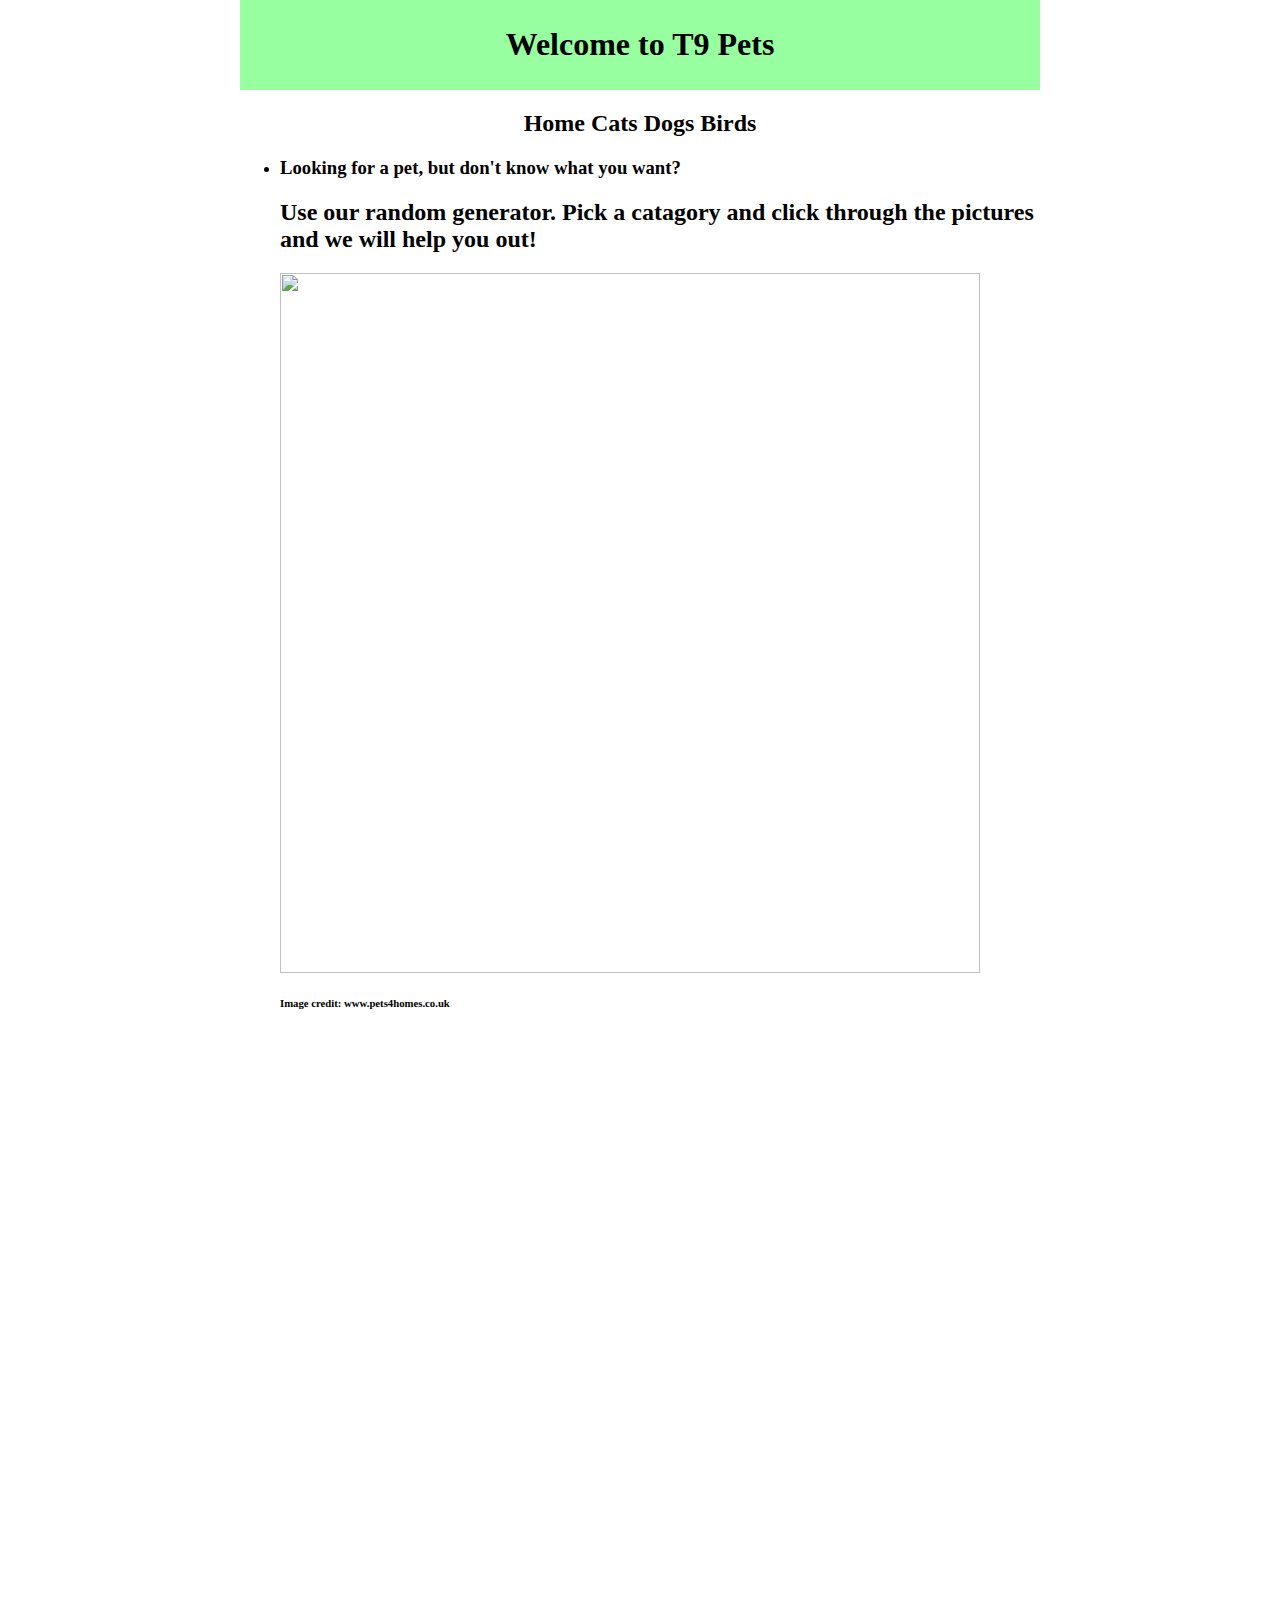
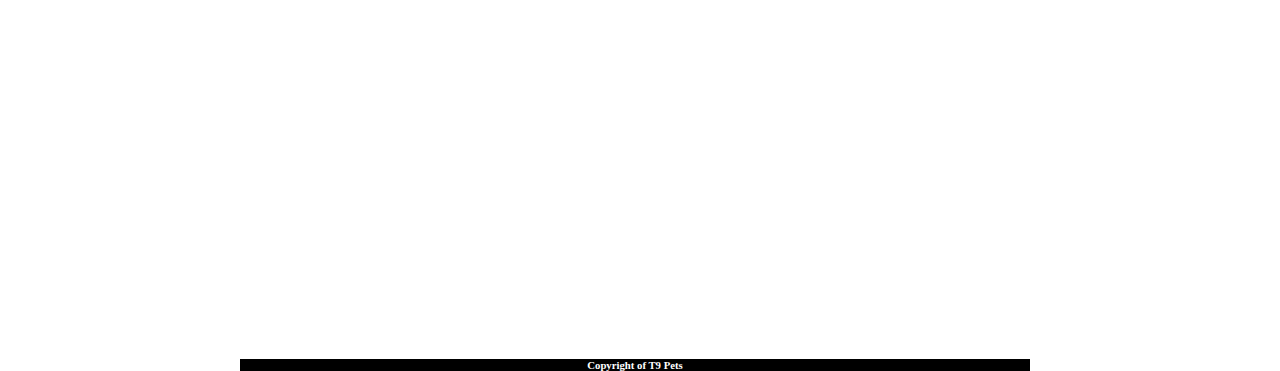
==== index.html @ 3e76b924 "second commit" ====
<html>
	<head>
		<title>
			Find a pet at T9 Pets
		</title>
		<link rel="stylesheet" type="text/css" href="top_nav.css">
	</head>
	<body>
		<header>
		<h1>
			Welcome to T9 Pets
		</h1>
		</header>
		<nav>
			<h2>
					Home	Cats	Dogs	Birds
				</h2>
		</nav>		
		<ul>
			<li>
			  <h3>
			  	Looking for a pet, but don't know what you want?
			  </h3>
			  <p>
			  	<h2>
			  	Use our random generator. Pick a catagory and click through the pictures and we will help you out!</h2>
			  </p>
			  <p>
			  	<img width="700px" src="pets_img.jpg"
			  </p>
			  <h6>
			  	Image credit: www.pets4homes.co.uk
			  	 </h6>
			</li>
		</ul>
		<aside>
		</aside>
		<footer>
			<h6>
			Copyright of T9 Pets</h6>
		</footer>
	</body>

</html>
---- top_nav.css ----
html {
      height: 100%;
    }
    body {
       width: 800px;
       height: 100%;
       background-image: url("background.jpg");
       margin: 0 auto;
    }

    header {
        background-color: 97ffa0;
        padding: 5px;
        font-size: ;
        display: block;
        text-align: center;
    }
    nav {
        float: none;
        text-align: center;
    }
    nav ul {
        padding: ;
        float: left;
        border-bottom: ;
        list-style-type: none;
    }
    nav li {
        float: left;
        text-align: center;
    }
    nav li a {
        display: block;
        height: 25px;
        padding: 12px 18px 8px 18px;
        vertical-align: middle;
    }
    a {
        color: ;
    }
    section {
        width: 73%;
        display: inline-block;
        float: right;
        text-align: center;
    }
    aside {
        width: 17%;
        display: inline-block;
        background-color:;
        padding:;
        min-height: 100%;
    }
    aside ul {
        list-style-type: none;
    }
    footer {
        width: 790px;
        background-color:black;
        color:white;
        clear: both;
        display: block;
        text-align: center;
    }
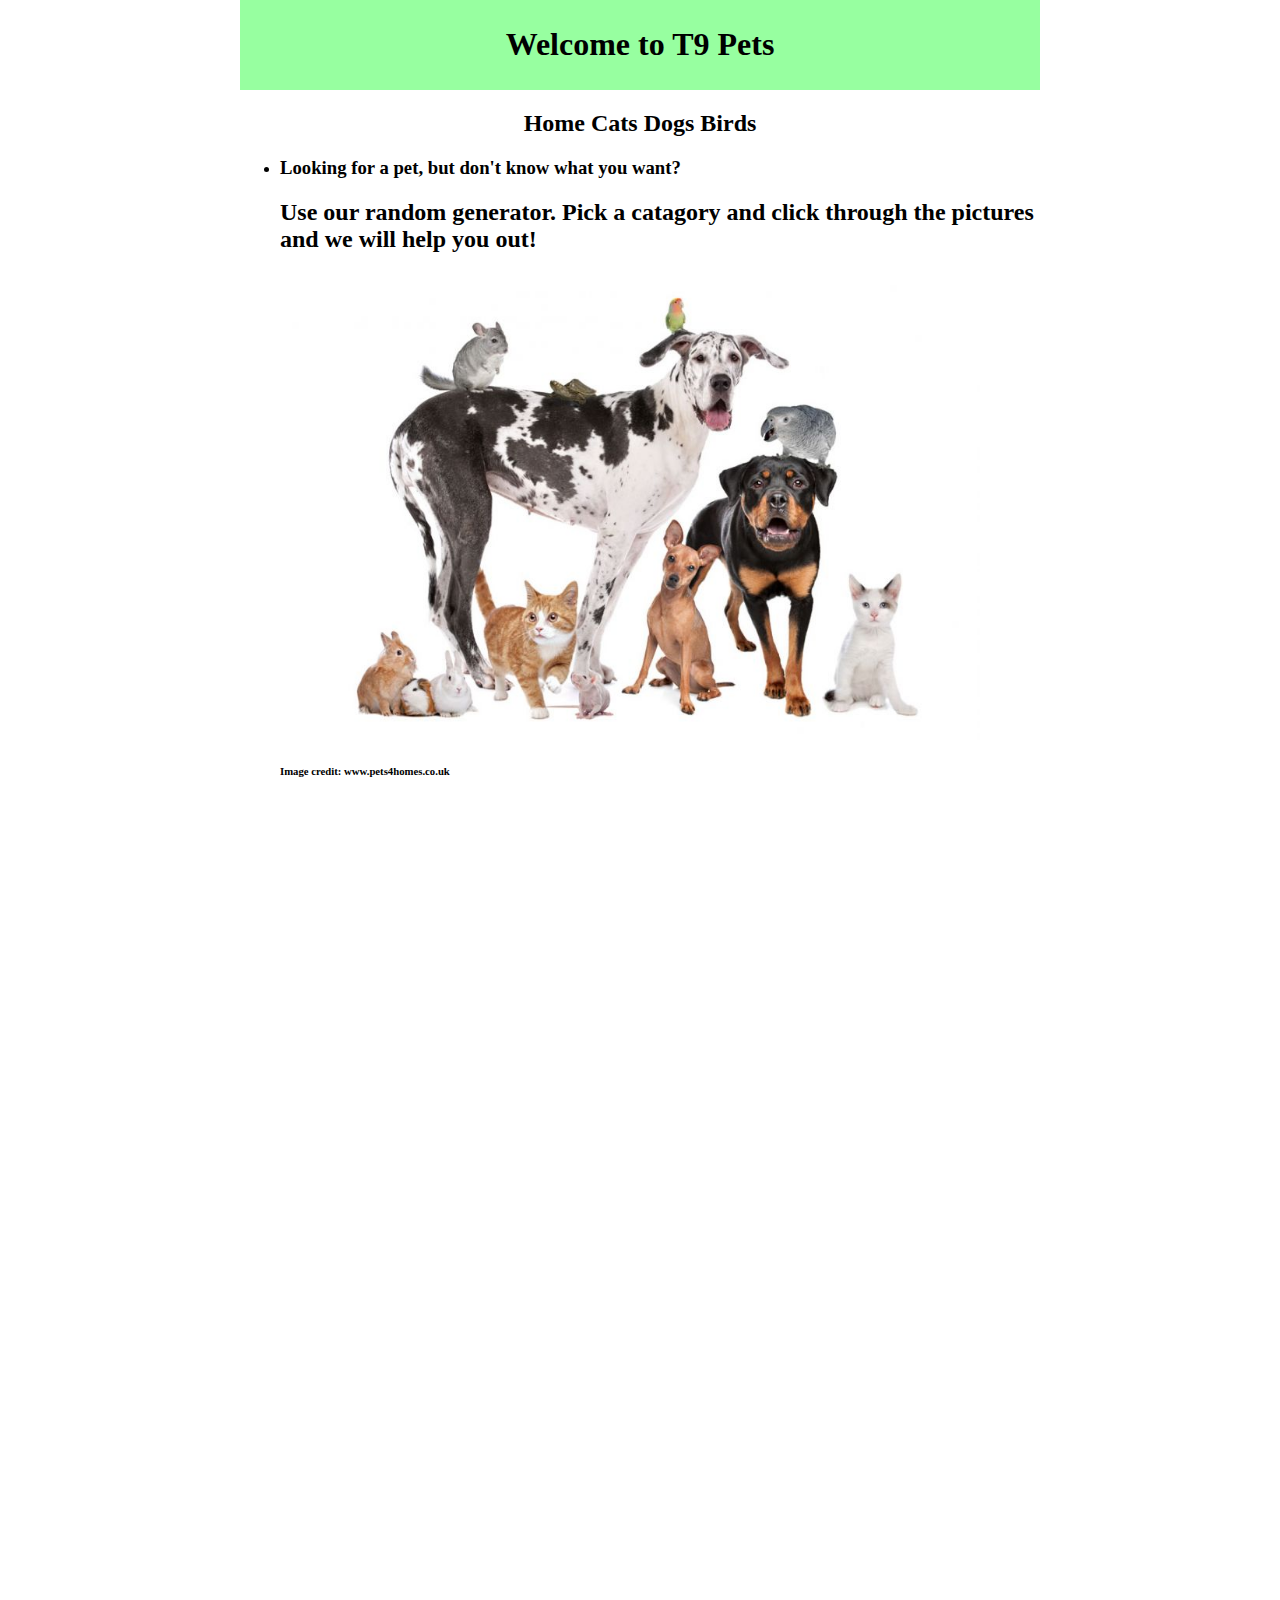
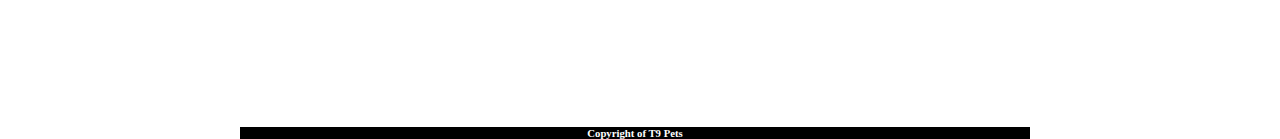
==== commit 5458b7a1: "second commit" ====
--- a/index.html
+++ b/index.html
@@ -26,7 +26,7 @@
 			  	Use our random generator. Pick a catagory and click through the pictures and we will help you out!</h2>
 			  </p>
 			  <p>
-			  	<img width="700px" src="pets_img.jpg"
+			  	<img width="700px" src="Pets_img.jpg"
 			  </p>
 			  <h6>
 			  	Image credit: www.pets4homes.co.uk
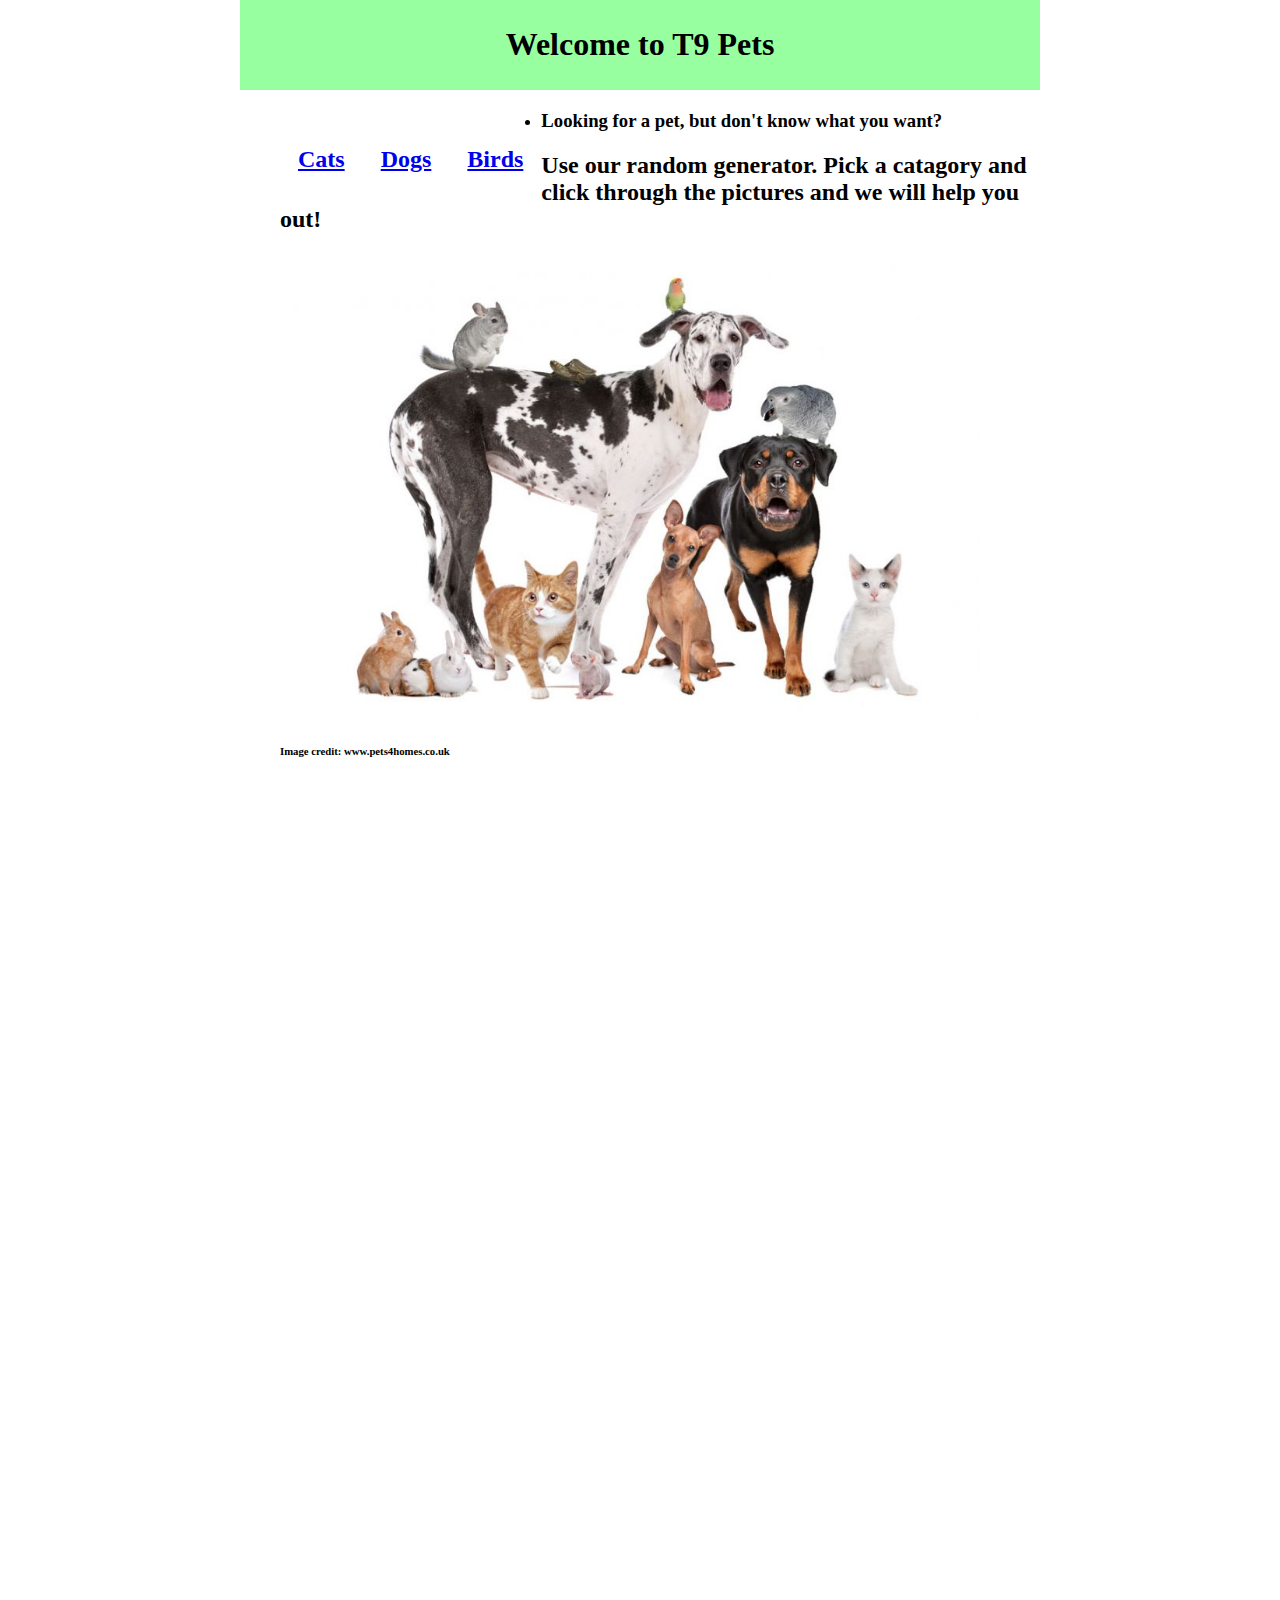
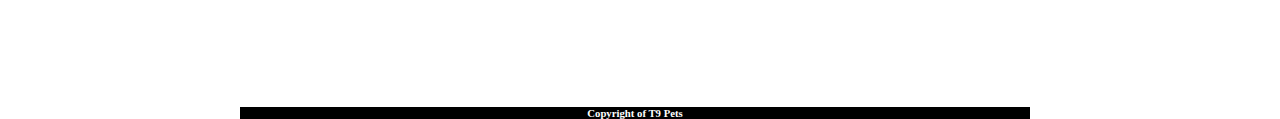
==== commit e31e7067: "updates" ====
--- a/index.html
+++ b/index.html
@@ -13,7 +13,13 @@
 		</header>
 		<nav>
 			<h2>
-					Home	Cats	Dogs	Birds
+				<nav>
+            <ul>
+                <li><a href="cats.html">Cats</a></li>
+                <li><a href="dog.html">Dogs</a></li>
+                <li><a href="birds.html">Birds</a></li>
+            </ul>
+        </nav>
 				</h2>
 		</nav>		
 		<ul>
